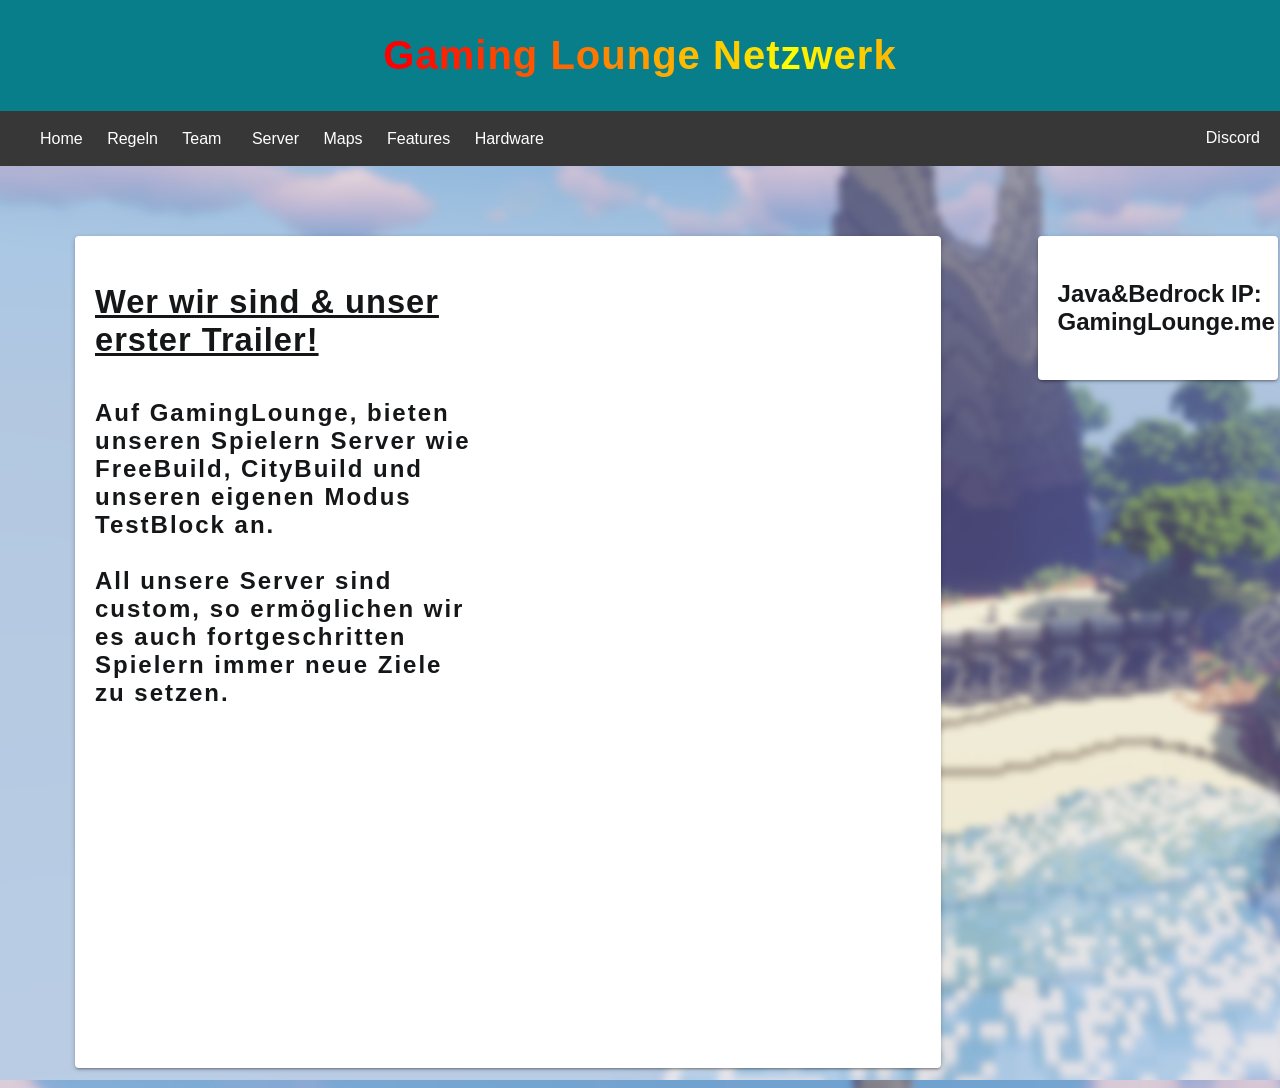
==== index.html @ 5bf1045f "Uploaded all existing files" ====
<!DOCTYPE html>
<html lang="de">
<head>
    <meta charset="utf-8">
    <meta name="viewport" content="width=device-width, initial-scale=1.0">
    <title>GamingLounge</title>
    <link rel="stylesheet" href="theme.css" type="text/css"/>
</head>
<style>
    body {
         background: url(lobby.png);
         background: cover;
    }
</style>
<body>
<header>
    <h1 style="font-size: 2.5em;"><span style="color: #ff0000; ">G</span><span style="color: #ff1100">a</span><span style="color: #ff2200">m</span><span style="color: #ff3300">i</span><span style="color: #ff4400">n</span><span style="color:#ff5500">g</span> <span style="color: #ff6600">L</span><span style="color: #ff7700">o</span><span style="color: #ff8800">u</span><span style="color: #ff9900">n</span><span style="color: #ffaa00">g</span><span style="color: #ffbb00">e</span> <span style="color: #ffcc00">N</span><span style="color: #ffdd00">e</span><span style="color: #ffee00">t</span><span style="color: #ffff00">z</span><span style="color: #ffee00">w</span><span style="color: #ffdd00">e</span><span style="color: #ffcc00">r</span><span style="color: #ffbb00">k</span></h1>
</header>
<nav>
    <ul>
        <! Button: Home, Regeln, Team >
        <li><a href="index.html">Home</a></li>
        <li><a href="regeln.html">Regeln</a></li>
        <li><a href="Team.html">Team</a></li>

        <! Dropdown Server >
        <div class="dropdown_div">
            <button class="dropdown_button">Server</button> <! Server Dropdown-hover >
            <div class="dropdown_content">
                <a href="FreeBuild.html">FreeBuild</a> <! FreeBuild Button >
                <a href="TestBlock.html">TestBlock</a> <! TestBlock Button >
                <a href="CityBuild.html">CityBuild</a> <! CityBuild Button >
            </div>
        </div>

        <! Button: Maps, features, hardware | Hyperlink: Discord>
        <li > <a href="Maps.html">Maps</a></li>
        <li > <a href="features.html">Features</a></li>
        <li > <a href="hardware.html">Hardware</a></li>
        <li style="float:right;"> <a href="https://discord.gg/zyAPNYvHqM">Discord</a></li>
    </ul>
</nav>

<! Inhallt der Seite >
<section>
    <div class="base">
        <div style="width:94%; float: center;margin-left:75px;margin-right:50px;">
            <div style="float: left; width:80%;">
                <! Das neue hier drunter! >
                <div class="block">
                    <div class="block-content">
                        <div style="display: inline-block;width: 46%;">
                            <h1 style="text-decoration: underline;">Wer wir sind & unser erster Trailer!</h1>
                            <h3 style="margin-top:40px;margin-bottom: -10px;letter-spacing: 2px;overflow-wrap: break-word;width: 100%">
                                Auf GamingLounge, bieten unseren Spielern Server wie FreeBuild, CityBuild und unseren eigenen Modus TestBlock an.<br><br>All unsere Server sind custom, so ermöglichen wir es auch fortgeschritten Spielern immer neue Ziele zu setzen.</h3>
                        </div>
                        <iframe style="float:right;display: inline-block;margin-top:28px;margin-right:20px;" width="560" height="315" src="https://www.youtube.com/embed/JOE7xceCf2A?si=ulfDlkw6Dko0AcLj" title="YouTube video player" frameborder="0" allow="accelerometer; autoplay; clipboard-write; encrypted-media; gyroscope; picture-in-picture; web-share" allowfullscreen></iframe>
                    </div>
                </div>
            </div>
            <div style="float: left; width:20%;">
                <div class="block" style="display: inline-block;width: 100%;">
                    <h3 style="margin-left:20px;">Java&Bedrock IP:<br>GamingLounge.me</h3>
                </div>
            </div>
        </div>
    </div>

</section>

<! Footer >


</body>

</html>
---- theme.css ----
body{
    margin: 0;
    font-family: Arial;
}
header{
    background-color: #087E8B;
    width: 100%;
    padding-top: 0.5%;
    padding-bottom: 0.5%;
    text-align: center;
}
nav{
    background-color: #373737;
    color: #ffffff;
    width: 100%;
    padding-top: 0.1%;
    padding-bottom: 0.1%;
}
nav li{
  display: inline;
  padding-right: 20px;
}

nav li a{
  color: white;
  text-decoration: none;
}

nav li a:hover{
  color: lightblue;
}
section{
    width: 100%;
    padding-top: 20px;
    padding-bottom: 20px;
}
footer{
    width: 100%;
    background-color: #4f83cc;
    color: #ffffff;
    text-align: center;
    padding-top: 0.5%;
    padding-bottom: 0.5%;
}

.dropdown_div {
    position: relative;
    display: inline-block;

}

.dropdown_button {
    background-color: #373737; /* button background colour */
    color: #ffffff;
    padding-right: 20px;
    font-size: 16px;
    border: none;
    cursor: pointer;
}

.dropdown_content {
    display: none; /* remove this to show all links before hovering */
    position: absolute;
    background-color: #373737; /* dropdown items - background colour */
    color: #ffffff;
}

.dropdown_content a {
    font-family: "Arial";
    color: #ffffff;
    padding: 20px 16px;
    text-decoration: none;
    display: inline-block;
}

.dropdown_content a:hover {
    color: lightblue; /* dropdown items hover - change background colour */
}

.dropdown_div:hover .dropdown_content {
    display: block;
}

.block {
    padding-top: 20px;
    float: center;
    padding-bottom: 20px;
    display: inline-block;
    color: #141618;
    background: #fff;
    border-width: 0;
    border-style: solid;
    border-top-color: #e0e0e0;
    border-right-color: #e0e0e0;
    border-bottom-color: #e0e0e0;
    border-left-color: #e0e0e0;
    border-radius: 4px;
    box-shadow: 0 2px 2px 0 rgba(0,0,0,0.14), 0 3px 1px -2px rgba(0,0,0,0.12), 0 1px 5px 0 rgba(0,0,0,0.2);
    margin-bottom: 20px;
    width: 90%;
}

.base {
    width:100%;
    padding-top:50px;"
}

.block-content {
    margin-right:20px;
    margin-left:20px;
}

p{
    font-family: "Arial";
    text-indent: 50px;
}

h2{
    font-family: "Arial";
    text-indent: 50px;
}

h1{
    font-family: "Arial";
    letter-spacing: 1px;
    font-size: 2.04em;
}

h3{
    font-family: "Arial";
    font-size: 1.5em;
}

div {
    display: block;
}
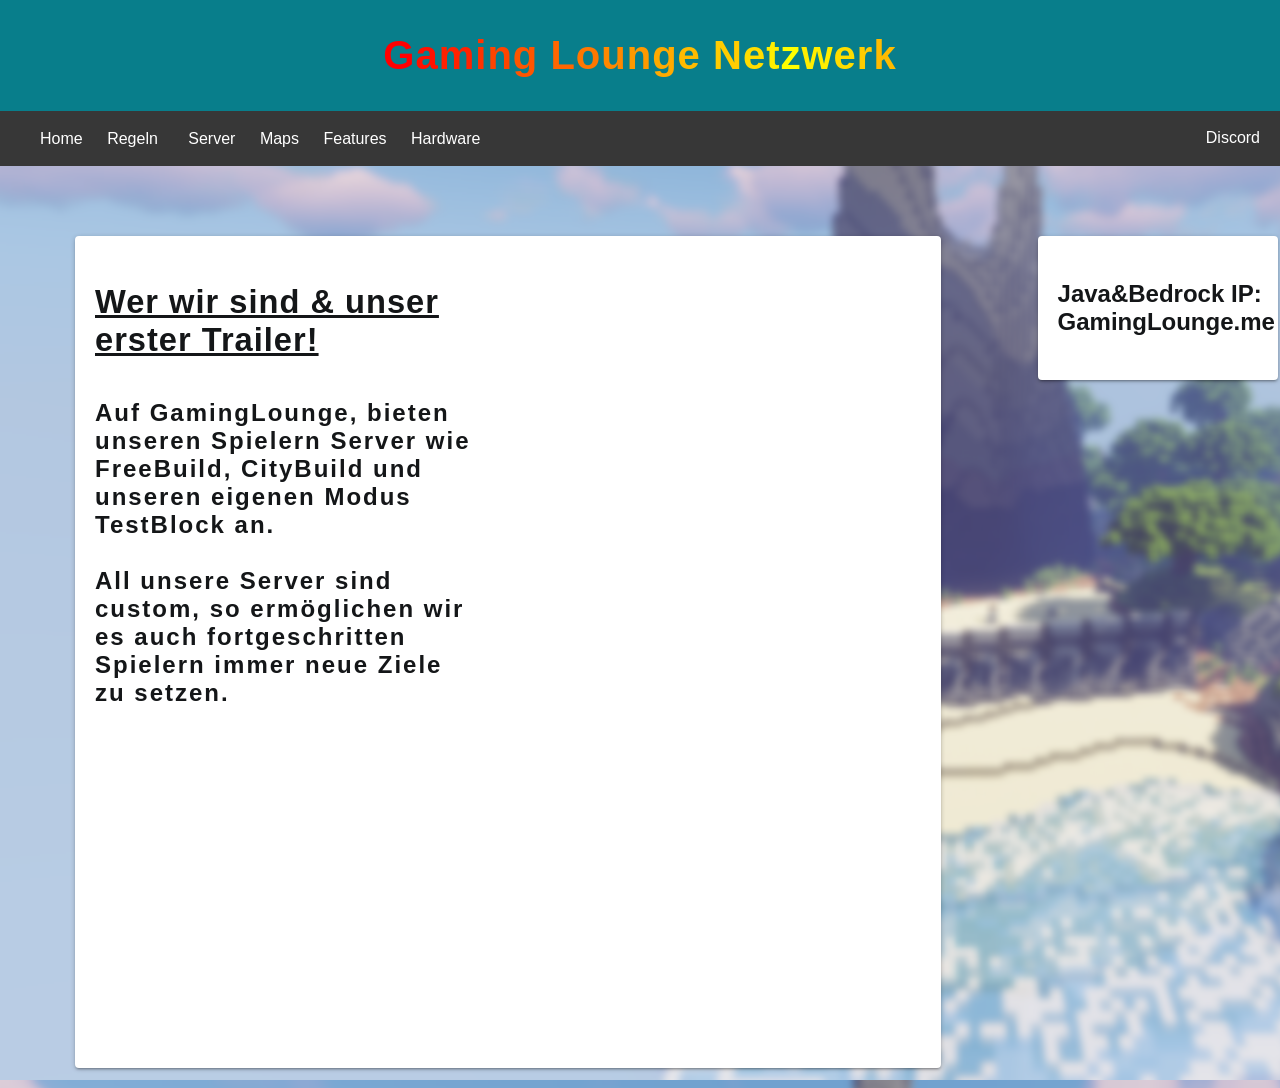
==== commit b362fb23: "updated navigation, removed CityBuild.html and temporary removed Team.html" ====
--- a/index.html
+++ b/index.html
@@ -21,7 +21,6 @@
         <! Button: Home, Regeln, Team >
         <li><a href="index.html">Home</a></li>
         <li><a href="regeln.html">Regeln</a></li>
-        <li><a href="Team.html">Team</a></li>
 
         <! Dropdown Server >
         <div class="dropdown_div">
@@ -29,7 +28,6 @@
             <div class="dropdown_content">
                 <a href="FreeBuild.html">FreeBuild</a> <! FreeBuild Button >
                 <a href="TestBlock.html">TestBlock</a> <! TestBlock Button >
-                <a href="CityBuild.html">CityBuild</a> <! CityBuild Button >
             </div>
         </div>
 
@@ -41,7 +39,7 @@
     </ul>
 </nav>
 
-<! Inhallt der Seite >
+<! Inhalt der Seite >
 <section>
     <div class="base">
         <div style="width:94%; float: center;margin-left:75px;margin-right:50px;">
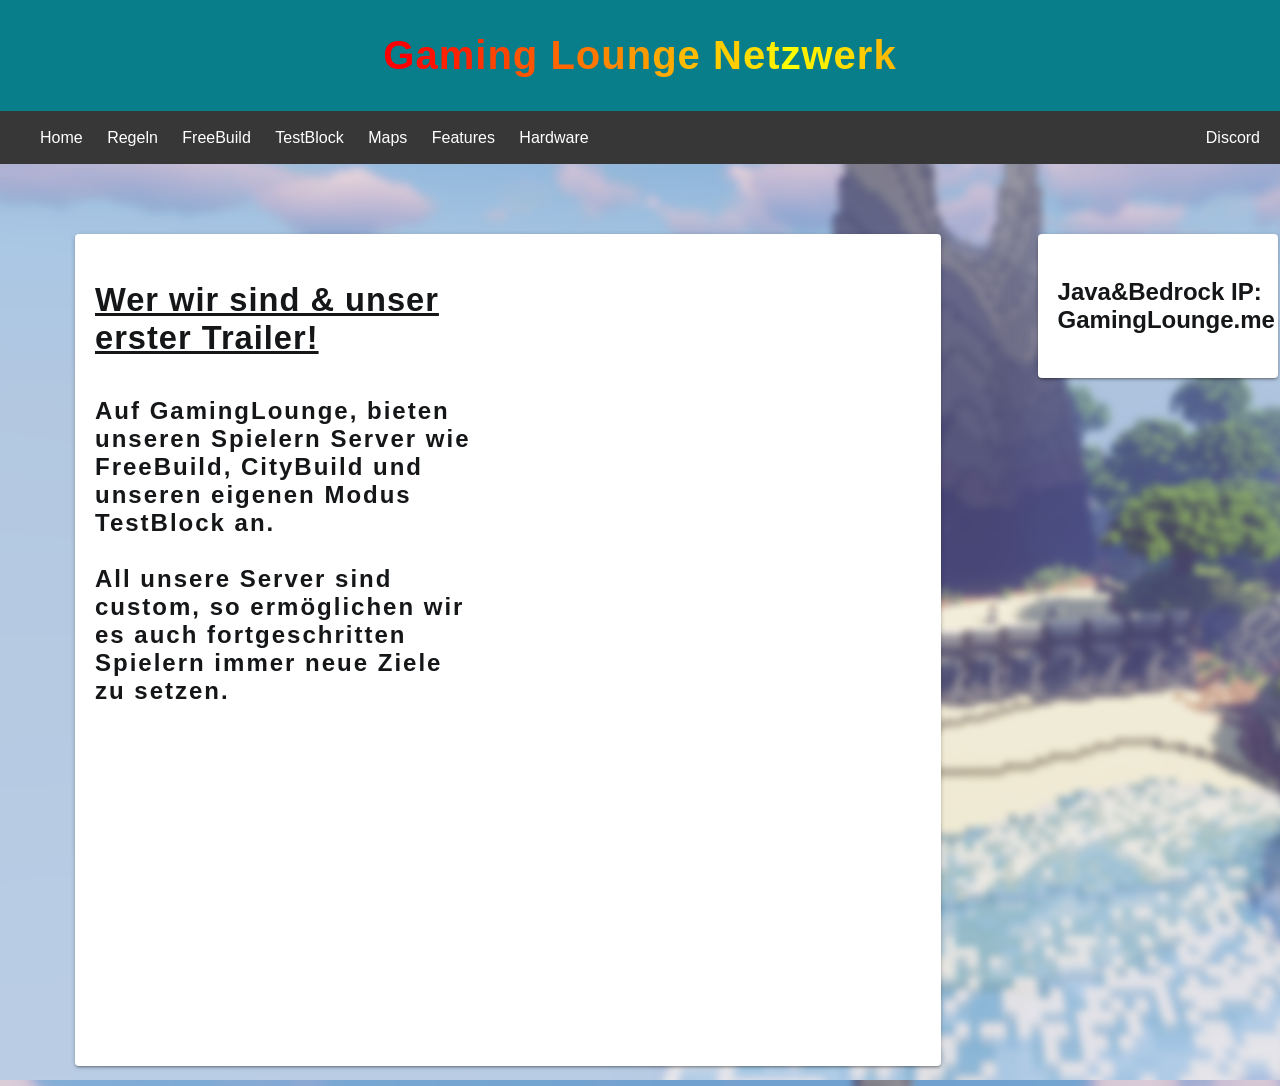
==== commit 5007f9a7: "updated navigation" ====
--- a/index.html
+++ b/index.html
@@ -18,20 +18,11 @@
 </header>
 <nav>
     <ul>
-        <! Button: Home, Regeln, Team >
+        <! Button: Home, Regeln, Freebuild, Testblock, Maps, Features, hardware | hyperlink: Discord >
         <li><a href="index.html">Home</a></li>
         <li><a href="regeln.html">Regeln</a></li>
-
-        <! Dropdown Server >
-        <div class="dropdown_div">
-            <button class="dropdown_button">Server</button> <! Server Dropdown-hover >
-            <div class="dropdown_content">
-                <a href="FreeBuild.html">FreeBuild</a> <! FreeBuild Button >
-                <a href="TestBlock.html">TestBlock</a> <! TestBlock Button >
-            </div>
-        </div>
-
-        <! Button: Maps, features, hardware | Hyperlink: Discord>
+        <li><a href="FreeBuild.html">FreeBuild</a> </li>
+        <li><a href="TestBlock.html">TestBlock</a> </li>
         <li > <a href="Maps.html">Maps</a></li>
         <li > <a href="features.html">Features</a></li>
         <li > <a href="hardware.html">Hardware</a></li>
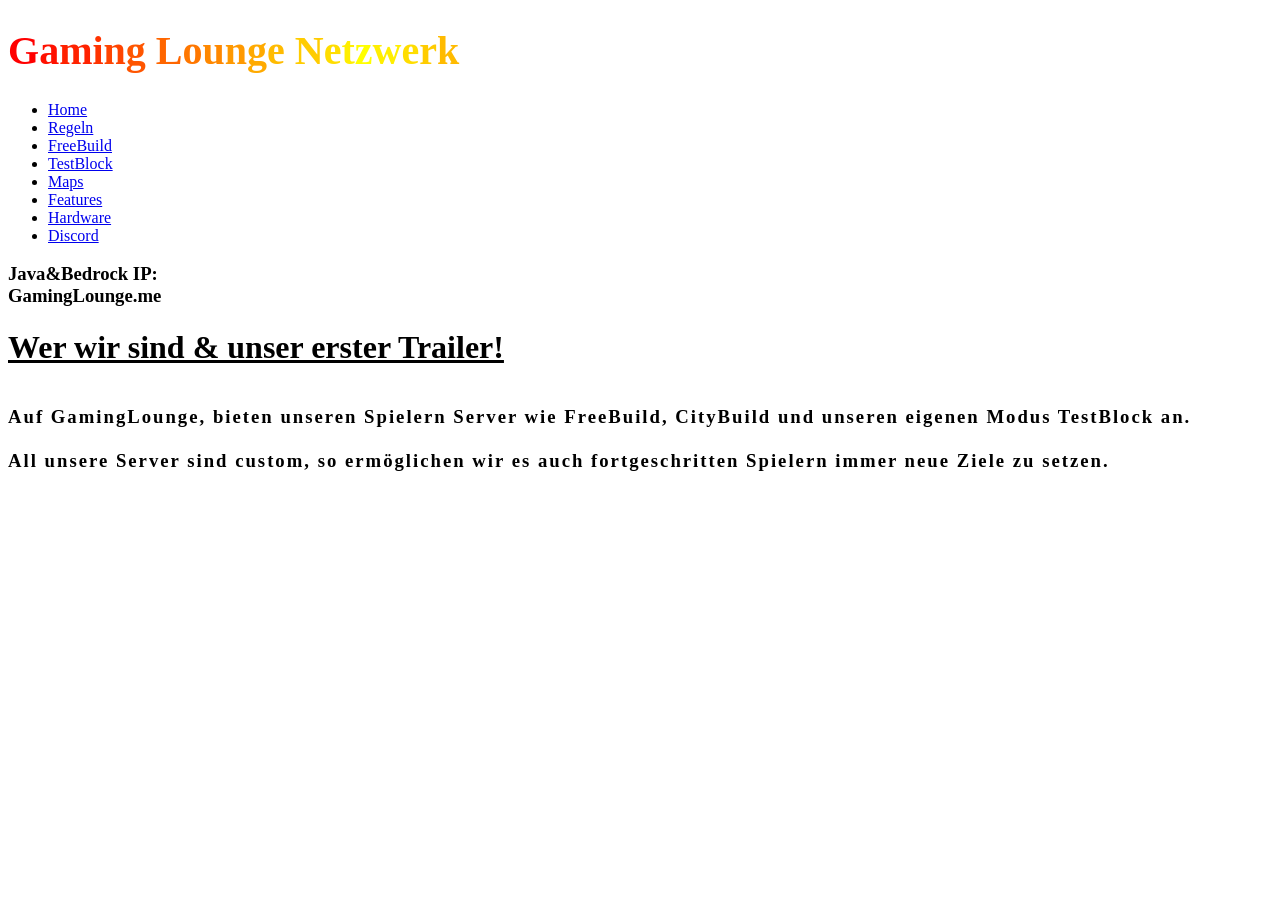
==== commit 36045eb2: "[+] Responsive scaling/sights [+] White/Dark mode" ====
--- a/index.html
+++ b/index.html
@@ -2,21 +2,15 @@
 <html lang="de">
 <head>
     <meta charset="utf-8">
-    <meta name="viewport" content="width=device-width, initial-scale=1.0">
     <title>GamingLounge</title>
-    <link rel="stylesheet" href="theme.css" type="text/css"/>
+    <link rel="stylesheet" href="style.css">
+    <link rel="stylesheet" href="color/auto.css" id="colorThemeElem">
 </head>
-<style>
-    body {
-         background: url(lobby.png);
-         background: cover;
-    }
-</style>
 <body>
 <header>
     <h1 style="font-size: 2.5em;"><span style="color: #ff0000; ">G</span><span style="color: #ff1100">a</span><span style="color: #ff2200">m</span><span style="color: #ff3300">i</span><span style="color: #ff4400">n</span><span style="color:#ff5500">g</span> <span style="color: #ff6600">L</span><span style="color: #ff7700">o</span><span style="color: #ff8800">u</span><span style="color: #ff9900">n</span><span style="color: #ffaa00">g</span><span style="color: #ffbb00">e</span> <span style="color: #ffcc00">N</span><span style="color: #ffdd00">e</span><span style="color: #ffee00">t</span><span style="color: #ffff00">z</span><span style="color: #ffee00">w</span><span style="color: #ffdd00">e</span><span style="color: #ffcc00">r</span><span style="color: #ffbb00">k</span></h1>
 </header>
-<nav>
+<nav class="noPrint">
     <ul>
         <! Button: Home, Regeln, Freebuild, Testblock, Maps, Features, hardware | hyperlink: Discord >
         <li><a href="index.html">Home</a></li>
@@ -26,40 +20,30 @@
         <li > <a href="Maps.html">Maps</a></li>
         <li > <a href="features.html">Features</a></li>
         <li > <a href="hardware.html">Hardware</a></li>
-        <li style="float:right;"> <a href="https://discord.gg/zyAPNYvHqM">Discord</a></li>
+        <li class="nav-right"> <a href="https://discord.gg/zyAPNYvHqM">Discord</a></li>
     </ul>
 </nav>
+<div class="base tryOneSideFirst">
+    <div class="content" style="margin-left: 0%;margin-right:3%;">
+    <div class="block">
+            <h3>Java&amp;Bedrock IP:<br>GamingLounge.me</h3>
+    </div>
+    </div>
 
-<! Inhalt der Seite >
-<section>
-    <div class="base">
-        <div style="width:94%; float: center;margin-left:75px;margin-right:50px;">
-            <div style="float: left; width:80%;">
-                <! Das neue hier drunter! >
-                <div class="block">
-                    <div class="block-content">
-                        <div style="display: inline-block;width: 46%;">
-                            <h1 style="text-decoration: underline;">Wer wir sind & unser erster Trailer!</h1>
-                            <h3 style="margin-top:40px;margin-bottom: -10px;letter-spacing: 2px;overflow-wrap: break-word;width: 100%">
-                                Auf GamingLounge, bieten unseren Spielern Server wie FreeBuild, CityBuild und unseren eigenen Modus TestBlock an.<br><br>All unsere Server sind custom, so ermöglichen wir es auch fortgeschritten Spielern immer neue Ziele zu setzen.</h3>
-                        </div>
-                        <iframe style="float:right;display: inline-block;margin-top:28px;margin-right:20px;" width="560" height="315" src="https://www.youtube.com/embed/JOE7xceCf2A?si=ulfDlkw6Dko0AcLj" title="YouTube video player" frameborder="0" allow="accelerometer; autoplay; clipboard-write; encrypted-media; gyroscope; picture-in-picture; web-share" allowfullscreen></iframe>
-                    </div>
-                </div>
+    <div class="block" style="margin-right: 3%;">
+        <div class="content tryOneSideLast">
+            <div class="content">
+                <h1 style="text-decoration: underline;">Wer wir sind &amp; unser erster Trailer!</h1>
+                <h3 style="margin-top:40px;margin-bottom: -10px;letter-spacing: 2px;overflow-wrap: break-word;width: 100%">
+                    Auf GamingLounge, bieten unseren Spielern Server wie FreeBuild, CityBuild und unseren eigenen Modus TestBlock an.<br>
+                    <br>
+                    All unsere Server sind custom, so ermöglichen wir es auch fortgeschritten Spielern immer neue Ziele zu setzen.</h3>
             </div>
-            <div style="float: left; width:20%;">
-                <div class="block" style="display: inline-block;width: 100%;">
-                    <h3 style="margin-left:20px;">Java&Bedrock IP:<br>GamingLounge.me</h3>
-                </div>
+            <div class="content noPrint">
+                <iframe style="display: inline-block;margin-top:28px;margin-right:20px;" width="560" height="315" src="https://www.youtube.com/embed/JOE7xceCf2A?si=ulfDlkw6Dko0AcLj" title="YouTube video player" frameborder="0" allow="accelerometer; autoplay; clipboard-write; encrypted-media; gyroscope; picture-in-picture; web-share" allowfullscreen=""></iframe>
             </div>
         </div>
     </div>
-
-</section>
-
-<! Footer >
-
-
+</div>
 </body>
-
 </html>
